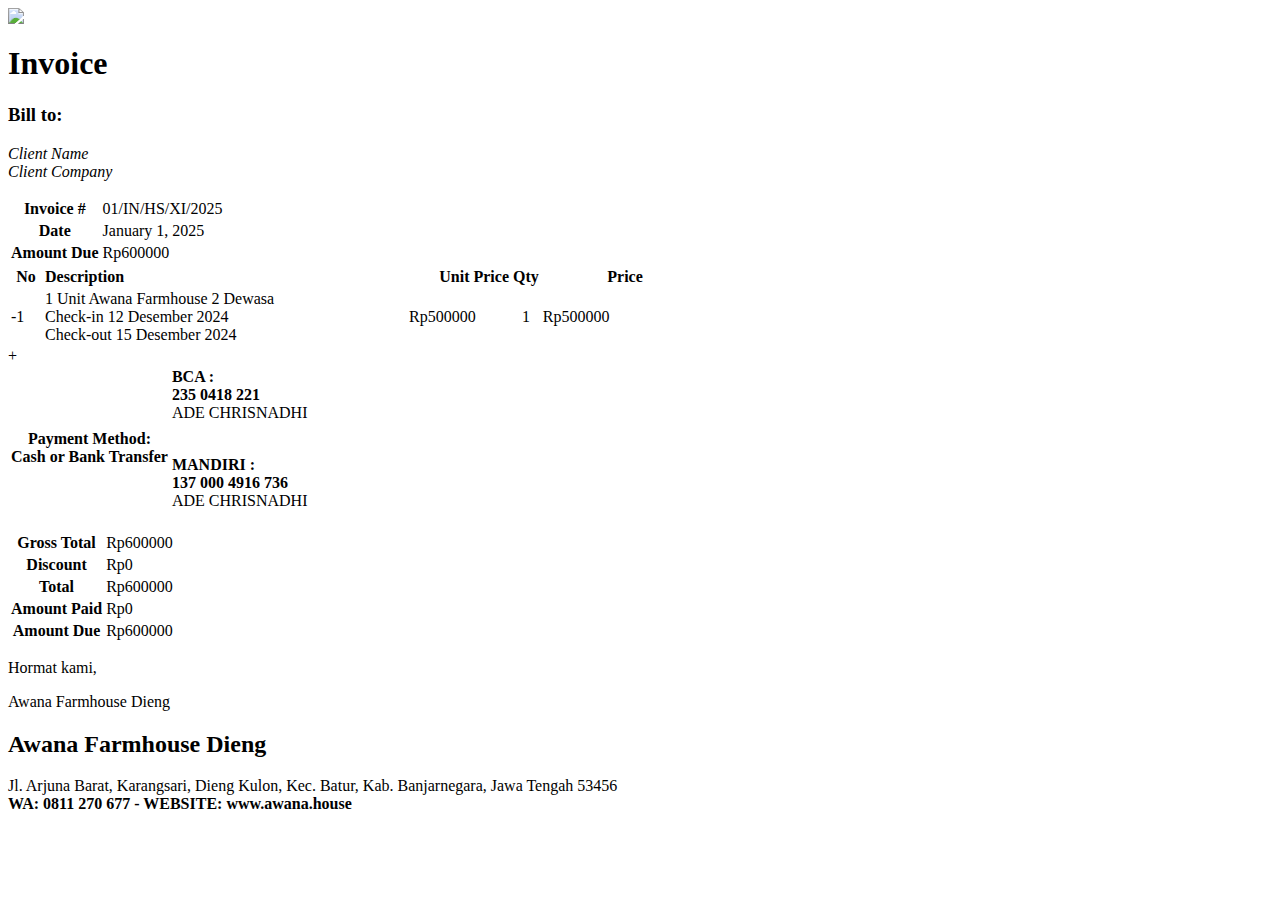
==== udi/index.html @ e86e75df "Create index.html" ====
<html>
	<head>
		<meta charset="utf-8">
		<title>Invoice</title>
		<link href="https://fonts.googleapis.com/css?family=Roboto:400,400i,500,700&display=swap" rel="stylesheet">
		<link rel="stylesheet" href="asset/style.css">
		<link rel="license" href="https://www.opensource.org/licenses/mit-license/">
		<script src="asset/script.js"></script>
	</head>
	<body>
		<header>
			<!-- <img alt="" src="asset/logo.png"> -->
			<h2 class="title"><img src="asset/logo.jpg"></h2>
			<h1>Invoice</h1>
		</header>
		<article>
			<h3>Bill to:</h3>
			<address contenteditable>
				<p>Client Name<br>Client Company</p>
			</address>
			<table class="meta">
				<tr>
					<th><span contenteditable>Invoice #</span></th>
					<td><span contenteditable>01/IN/HS/XI/2025</span></td>
				</tr>
				<tr>
					<th><span contenteditable>Date</span></th>
					<td><span contenteditable>January 1, 2025</span></td>
				</tr>
				<tr>
					<th><span contenteditable>Amount Due</span></th>
					<td><span id="prefix">Rp</span><span>600000</span></td>
				</tr>
			</table>
			<table class="inventory">
				<thead>
					<tr>
						<th style="width: 30px"><span contenteditable>No</span></th>
						<th style="width: 360px; text-align: left;"><span contenteditable>Description</span></th>
						<th style="text-align: right; width: 100px;"><span contenteditable>Unit Price</span></th>
						<th style="text-align: center;"><span contenteditable>Qty</span></th>
						<th style="text-align: right; width: 100px;"><span contenteditable>Price</span></th>
					</tr>
				</thead>
				<tbody>
					<tr>
						<td><a class="cut">-</a><span contenteditable>1</span></td>
						<td><span contenteditable>1 Unit Awana Farmhouse 2 Dewasa<br>
Check-in 12 Desember 2024<br>
Check-out 15 Desember 2024</span></td>
						<td><span data-prefix>Rp</span><span contenteditable>500000</span></td>
						<td style="text-align: center;"><span contenteditable>1</span></td>
						<td><span data-prefix>Rp</span><span>500000</span></td>
					</tr>
				</tbody>
			</table>
			<a class="add">+</a>
			<table class="payment">
				<tr>
					<th rowspan="3">Payment Method: <br>Cash or Bank Transfer</th>
					<td>
						<p><b>BCA :<br>235 0418 221</b><br>ADE CHRISNADHI<br><br></p>
						<p><b>MANDIRI :<br>137 000 4916 736</b><br>ADE CHRISNADHI<br><br></p>
					</td>
				</tr>
			</table>
			<table class="balance">
				<tr>
					<th><span contenteditable>Gross Total</span></th>
					<td><span data-prefix>Rp</span><span>600000</span></td>
				</tr>
				<tr>
					<th><span contenteditable>Discount</span></th>
					<td><span data-prefix>Rp</span><span contenteditable>0</span></td>
				</tr>
				<tr>
					<th><span contenteditable>Total</span></th>
					<td><span data-prefix>Rp</span><span>600000</span></td>
				</tr>
				<tr>
					<th><span contenteditable>Amount Paid</span></th>
					<td><span data-prefix>Rp</span><span contenteditable>0</span></td>
				</tr>
				<tr>
					<th><span contenteditable>Amount Due</span></th>
					<td><span data-prefix>Rp</span><span>600000</span></td>
				</tr>
			</table>
		</article>
			<div class="hormat">
				<!-- <img class="stamp" src="asset/stamp.png"> -->
				<p>Hormat kami,</p>
				<p>Awana Farmhouse Dieng</p>
			</div>		
		<aside>
			<h2>Awana Farmhouse Dieng</h2>
			<p>Jl. Arjuna Barat, Karangsari, Dieng Kulon, Kec. Batur, Kab. Banjarnegara, Jawa Tengah 53456<br><b>WA: 0811 270 677 - WEBSITE: www.awana.house</b></p>
		</aside>
	</body>
</html>
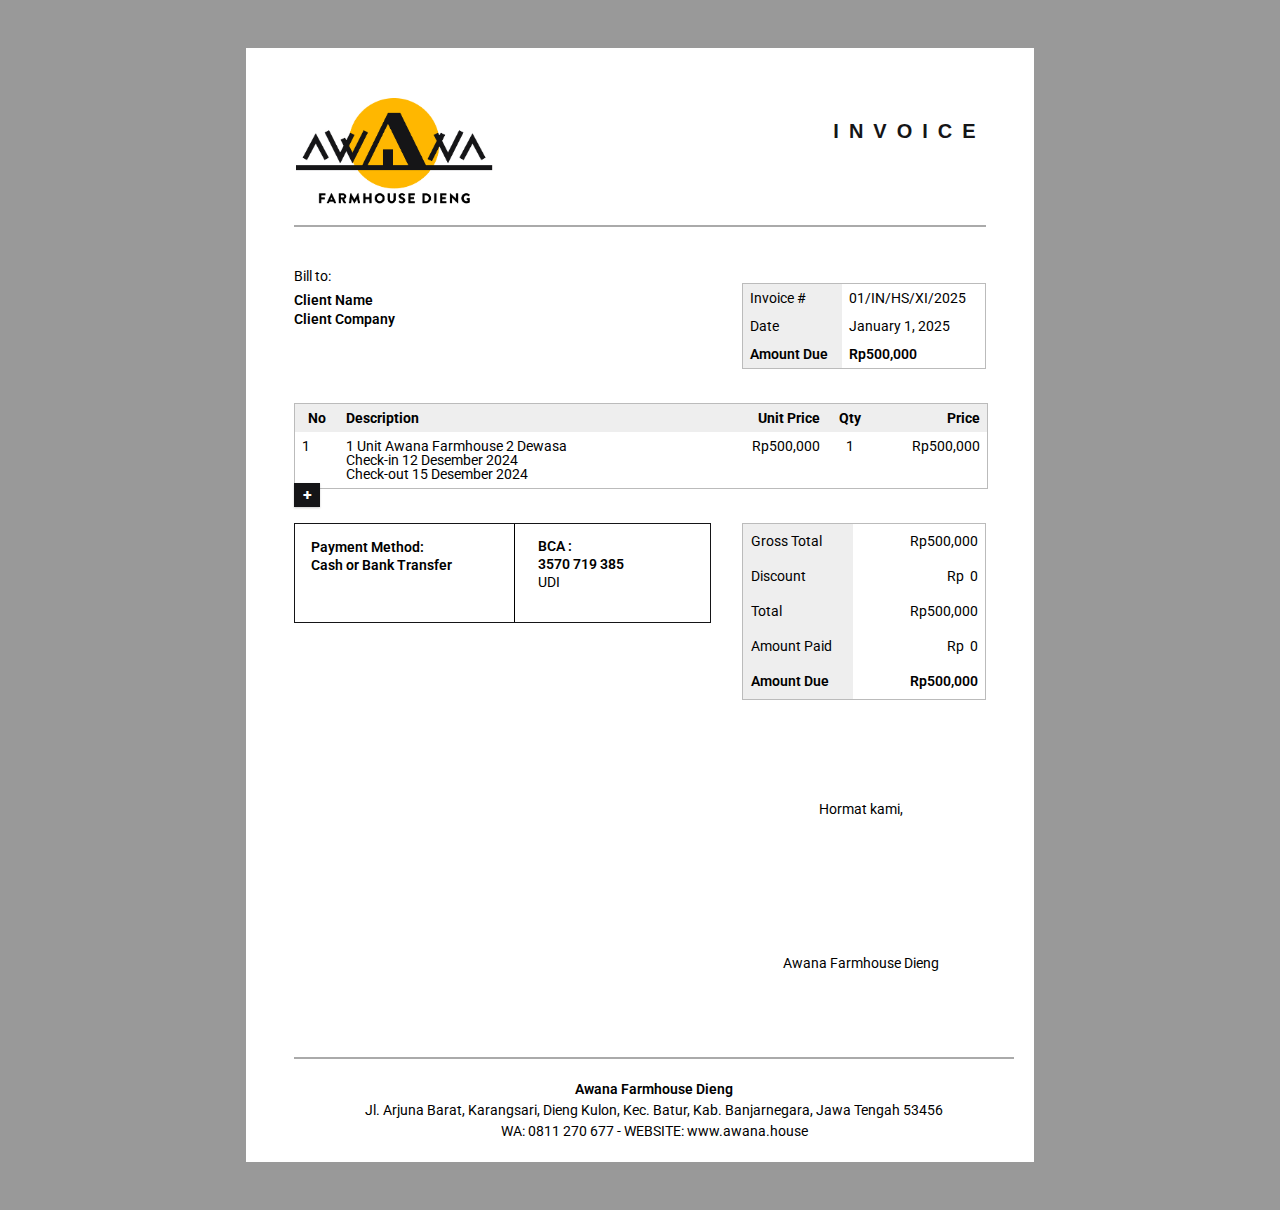
==== commit 6d5b9333: "change udi invoice" ====
--- a/udi/index.html
+++ b/udi/index.html
@@ -4,14 +4,14 @@
 		<meta charset="utf-8">
 		<title>Invoice</title>
 		<link href="https://fonts.googleapis.com/css?family=Roboto:400,400i,500,700&display=swap" rel="stylesheet">
-		<link rel="stylesheet" href="asset/style.css">
+		<link rel="stylesheet" href="../asset/style.css">
 		<link rel="license" href="https://www.opensource.org/licenses/mit-license/">
-		<script src="asset/script.js"></script>
+		<script src="../asset/script.js"></script>
 	</head>
 	<body>
 		<header>
 			<!-- <img alt="" src="asset/logo.png"> -->
-			<h2 class="title"><img src="asset/logo.jpg"></h2>
+			<h2 class="title"><img src="../asset/logo.jpg"></h2>
 			<h1>Invoice</h1>
 		</header>
 		<article>
@@ -60,8 +60,7 @@
 				<tr>
 					<th rowspan="3">Payment Method: <br>Cash or Bank Transfer</th>
 					<td>
-						<p><b>BCA :<br>235 0418 221</b><br>ADE CHRISNADHI<br><br></p>
-						<p><b>MANDIRI :<br>137 000 4916 736</b><br>ADE CHRISNADHI<br><br></p>
+						<p><b>BCA :<br>3570 719 385</b><br>UDI<br><br></p>
 					</td>
 				</tr>
 			</table>
@@ -98,4 +97,4 @@
 			<p>Jl. Arjuna Barat, Karangsari, Dieng Kulon, Kec. Batur, Kab. Banjarnegara, Jawa Tengah 53456<br><b>WA: 0811 270 677 - WEBSITE: www.awana.house</b></p>
 		</aside>
 	</body>
-</html>
+</html>--- a/asset/style.css
+++ b/asset/style.css
@@ -0,0 +1,232 @@
+/* reset */
+
+*
+{
+	border: 0;
+	box-sizing: content-box;
+	color: inherit;
+	font-family: Roboto;
+	font-size: 14px;
+	font-style: inherit;
+	font-weight: inherit;
+	line-height: inherit;
+	list-style: none;
+	margin: 0;
+	padding: 0;
+	text-decoration: none;
+	vertical-align: top;
+}
+
+/* content editable */
+
+*[contenteditable] { border-radius: 0.25em; min-width: 1em; outline: 0; }
+
+*[contenteditable] { cursor: pointer; }
+
+*[contenteditable]:hover, *[contenteditable]:focus, td:hover *[contenteditable], td:focus *[contenteditable], img.hover { background: #DEF; box-shadow: 0 0 1em 0.5em #DEF; }
+
+span[contenteditable] { display: inline-block; }
+
+/* heading */
+
+h1 { font: bold 100% sans-serif; letter-spacing: 0.5em; text-align: center; text-transform: uppercase; }
+
+/* table */
+
+table { font-size: 80%; table-layout: fixed; width: 100%; border: 1px solid #bbb; }
+table { border-collapse: separate; border-spacing: 0; }
+th, td { border-width: 0; padding: 0.5em; position: relative; text-align: left; }
+th, td { border-radius: 0; border-style: solid; }
+th { background: #EEE; border-color: #BBB; }
+td { border-color: #DDD; }
+
+/* page */
+
+html { font: 16px/1 'Roboto', sans-serif; overflow: auto; padding: 0.5in; }
+html { background: #999; cursor: default; }
+
+body { box-sizing: border-box; height: 11.6in; margin: 0 auto; overflow: hidden; padding: 0.5in; width: 8.2in; position: relative; }
+body { background: #FFF; border-radius: 0px; }
+
+/* header */
+
+header {
+    margin: 0 0 3em;
+    display: block;
+    padding: 0 0 20px 0;
+    border-bottom: 2px solid #aaa;
+}
+header:after { clear: both; content: ""; display: table; }
+h2.title {
+    float: left;
+    font-size: 24px;
+    font-weight: bold;
+}
+header h1 {
+    color: #151517;
+    padding: 0;
+    float: right;
+    position: relative;
+    font-size: 20px;
+    margin-top: 24px;
+}
+header address { float: left; font-size: 75%; font-style: normal; line-height: 1.25; margin: 0 1em 1em 0; }
+header address p { margin: 0 0 0.25em; }
+header span, header img { display: block; float: right; }
+header span { margin: 0 0 1em 1em; max-height: 25%; max-width: 60%; position: relative; }
+header img {
+    width: 200px;
+    float: left;
+}
+header input { cursor: pointer; -ms-filter:"progid:DXImageTransform.Microsoft.Alpha(Opacity=0)"; height: 100%; left: 0; opacity: 0; position: absolute; top: 0; width: 100%; }
+
+address p {
+    margin-top: 8px;
+    width: 400px;
+    line-height: 1.3;
+    font-size: 100%;
+    font-weight: 600;
+}
+
+/* article */
+
+article, article address, table.meta, table.inventory { margin: 0 0 3em; }
+article:after { clear: both; content: ""; display: table; }
+article h1 { clip: rect(0 0 0 0); position: absolute; }
+
+article address { float: left; font-size: 100%; font-weight: bold; }
+
+/* table meta & balance */
+
+table.meta, table.balance { float: right; width: 35%; }
+table.meta:after, table.balance:after { clear: both; content: ""; display: table; }
+
+.balance tr:last-child, .meta tr:last-child {
+    font-weight: 600;
+}
+
+/* table meta */
+
+table.meta th { width: 40%; }
+table.meta td { width: 60%; }
+
+/* table items */
+
+table.inventory { clear: both; width: 100%; }
+table.inventory th { font-weight: bold; text-align: center; }
+
+table.inventory td:nth-child(1) { width: 26%; }
+table.inventory td:nth-child(2) { width: 38%; }
+table.inventory td:nth-child(3) { text-align: right; width: 12%; }
+table.inventory td:nth-child(4) { text-align: right; width: 12%; }
+table.inventory td:nth-child(5) { text-align: right; width: 12%; }
+
+table.payment {
+    width: 60%;
+    float: left;
+    border-color: #151517;
+    line-height: 1.3;
+}
+table.payment b {
+	font-weight: 600;
+}
+.payment th {
+    width: 45%;
+    padding: 14px 16px;
+    background: #fff;
+    border-right: 1px solid;
+    font-weight: 600;
+}
+.payment p {
+    padding: 6px 16px;
+}
+/* table balance */
+
+table.balance th { width: 45%; }
+table.balance td { text-align: right; width: 55%;}
+table.balance th, table.balance td {
+    padding: 0.75em 0.5em 0.75em 0.6em;
+}
+.hormat {
+    width: 250px;
+    float: right;
+    text-align: center;
+}
+.hormat p:first-child {
+    margin-bottom: 80px;
+}
+
+/* aside */
+aside {
+    position: absolute;
+    bottom: 0;
+    padding: 20px 0;
+    border-top: 2px solid #aaa;
+    width: 720px;
+    text-align: center;
+    line-height: 1.5;
+}
+aside h2 {
+    font-weight: 600;
+}
+
+/* javascript */
+
+.add, .cut
+{
+	border-width: 1px;
+	display: block;
+	font-size: 1rem;
+	padding: 0.25em 0.5em;	
+	float: left;
+	text-align: center;
+	width: 0.6em;
+}
+
+.add, .cut
+{
+	background: #151517;
+	box-shadow: 0 1px 2px rgba(0,0,0,0.2);
+	color: #FFF;
+	cursor: pointer;
+	font-weight: bold;
+}
+
+.add { margin: -2.5em 0 0; }
+
+.add:hover, .cut:hover { background: #00ADEE; }
+
+.cut { opacity: 0; position: absolute; top: 0; left: -1.5em; }
+.cut { -webkit-transition: opacity 100ms ease-in; }
+
+tr:hover .cut { opacity: 1; }
+.hormat p {
+    margin: 60px 0;
+    display: inline-block;
+    width: 100%;
+}
+.hormat {
+    width: 250px;
+    float: right;
+    text-align: center;
+    position: relative;
+}
+img.stamp {
+    position: absolute;
+    left: -122px;
+    right: 0;
+    top: -55px;
+    bottom: 0;
+    width: 160px;
+    margin: auto;
+}
+
+@media print {
+	* { -webkit-print-color-adjust: exact; }
+	html { background: none; padding: 0; }
+	body { box-shadow: none; margin: 0; }
+	span:empty { display: none; }
+	.add, .cut { display: none; }
+}
+
+@page { margin: 0; }